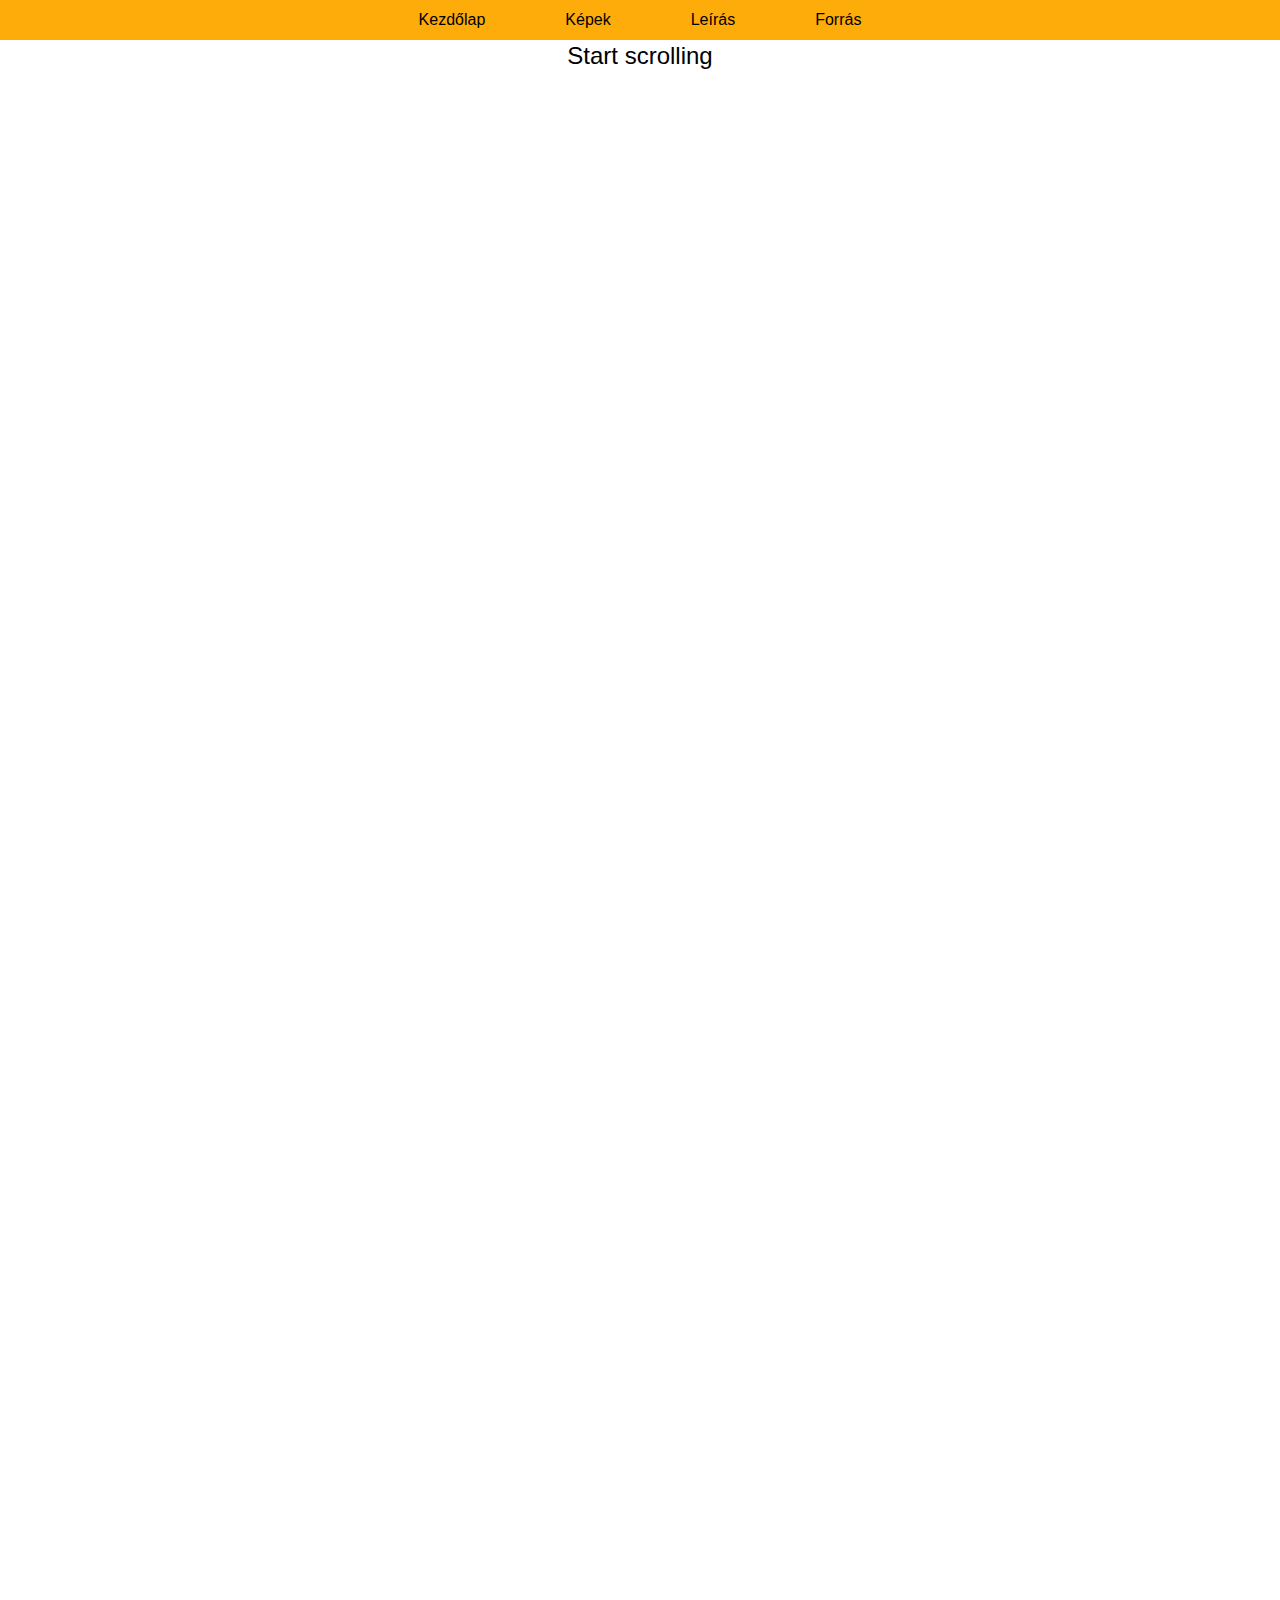
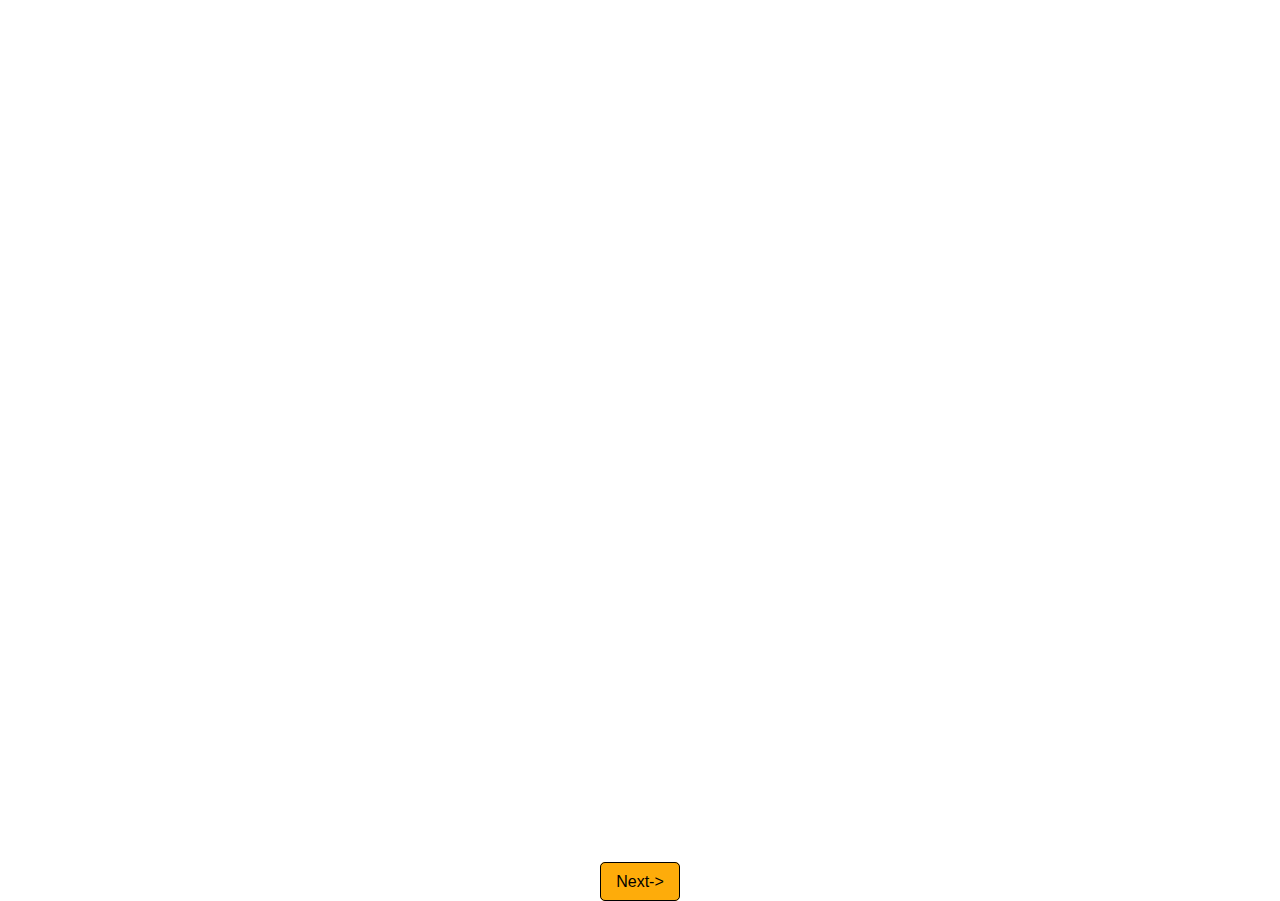
==== index.html @ 32764918 "adding "scroll" message" ====
<!DOCTYPE html>
<html lang="en">
  <head>
    <meta charset="UTF-8" />
    <meta name="viewport" content="width=device-width, initial-scale=1.0" />
    <title>Document</title>
    <link rel="stylesheet" href="css/style.css" />
  </head>
  <header>
    <div class="header-line">
      <div class="header-content">
        <a href="" class="current-site">Kezdőlap</a>
        <a href="kepek.html">Képek</a>
        <a href="leiras.html">Leírás</a>
        <a href="forras.html">Forrás</a>
      </div>
    </div>
  </header>
  <body>
    <div class="site-content">
      <div class="banner" id="banner">
        <div class="banner-img">
          <img src="assets/cs2.jpg" alt="" />
        </div>
      </div>

      <div class="content">
        <p class="scroll-text" id="scroll-text">Start scrolling</p>
        <div class="content-article" id="article1">
          <div class="content-text">
            <div class="content-text-title">
              <p>The game's release</p>
            </div>
            <p>
              Counter-Strike 2 is a 2023 free-to-play tactical first-person
              shooter game developed and published by Valve. It is the fifth
              entry in the Counter-Strike series, developed as an updated
              version of the previous entry, Counter-Strike: Global Offensive
              (2012). The game was announced on March 22, 2023, and was released
              on September 27, 2023, for Windows and Linux, replacing Global
              Offensive on Steam.
            </p>
          </div>

          <div class="content-article-img">
            <img src="assets/cs2banner.png" alt="" />
            <p>The logo of the new game</p>
          </div>
        </div>
        <div class="content-article" id="article2">
          <div class="content-text">
            <div class="content-text-title">
              <p>Gameplay</p>
            </div>
            <p>
              Counter-Strike 2 is a multiplayer tactical first-person shooter,
              in which two teams, the Counter-Terrorists and the Terrorists,
              compete to complete different objectives, depending on the game
              mode selected. Most game modes play out over several rounds;
              in-between rounds, players are able to purchase different weapons
              and equipment to use.
            </p>
          </div>

          <div class="content-article-img">
            <img src="assets/cs2gameplay.png" alt="" />
            <p>An image of the gameplay</p>
          </div>
        </div>
        <div class="content-article" id="article3">
          <div class="content-text">
            <div class="content-text-title">
              <p>Development</p>
            </div>
            <p>
              Valve developed Counter-Strike 2 with the Source 2 game engine as
              an update to Counter-Strike: Global Offensive (2012). Various
              aspects of Global Offensive were updated during development to use
              the features of Source 2. It is the first entry in the
              Counter-Strike series in over ten years.
            </p>
          </div>

          <div class="content-article-img">
            <img src="assets/cs2newvsold.png" alt="" />
            <p>The difference between the old and new graphics</p>
          </div>
        </div>
        <div class="content-article" id="article4">
          <div class="content-text">
            <div class="content-text-title">
              <p>Monetization</p>
            </div>
            <p>
              As with Global Offensive, Counter-Strike 2 employs a free-to-play
              model; players are able to access the majority of the game's
              contents without paying an up-front fee, with the exception of the
              Premier game mode, access to which requires the purchase of a
              "Prime" status upgrade. Players who choose to purchase the Prime
              upgrade also obtain access to a weekly "care package" drop, which
              they earn through gaining experience points and leveling up their
              profile within a Prime-exclusive leveling system.
            </p>
          </div>

          <div class="content-article-img">
            <img src="assets/cs2karambit.png" alt="" />
            <p>A picture about a high value cs2 skin valued 118,000$</p>
          </div>
        </div>
        <div class="content-article" id="article5">
          <div class="content-text">
            <div class="content-text-title">
              <p>Revenue</p>
            </div>
            <p>
              According to reports from Eurogamer and Dot Esports,
              Counter-Strike 2 generated an estimated US$1 billion in revenue
              through the sale of loot boxes by the end of 2023, with a total of
              over 400 million loot boxes being opened throughout the entirety
              of that year.
            </p>
          </div>

          <div class="content-article-img">
            <img src="assets/cs2case.png" alt="" />
            <p>The newest cs2 case released</p>
          </div>
        </div>
      </div>
      <div class="botton-nav">
        <div class="buttons">
          <nav>
            <a href="kepek.html">Next-></a>
          </nav>
        </div>
      </div>
    </div>
  </body>
  <script src="js/index.js"></script>
</html>
---- css/style.css ----
body,
header {
  margin: 0;
  font-family: "Gill Sans", "Gill Sans MT", Calibri, "Trebuchet MS", sans-serif;
  background-color: rgb(255, 255, 255);
}

.header-line {
  display: flex;
  flex-direction: row;
  width: 100%;
  height: 40px;
  background-color: rgb(254, 172, 10);
  justify-content: center;
  position: fixed;
}

.header-content {
  display: flex;
  gap: 50px;
  height: 40px;
  align-items: center;
}

.header-content a {
  text-decoration: none;
  color: black;
  padding: 10px 15px;
}

.header-content a:hover {
  background-color: aliceblue;
}

.banner-img {
  width: 100%;
}
.banner-img img {
  width: 100%;
}
.content-text {
  width: 60%;
  font-size: 1.6em;
  margin-left: 10px;
  word-spacing: 2px;
  margin-bottom: 100px;
  align-self: center;
  border: 1px solid black;
  border-radius: 8px;
  padding: 10px 10px;
}
.content-text-title {
  font-size: 1.65em;
}
/* .content {
  animation-name: yes;
  animation-duration: 1.3s;
} */
.content .scroll-text {
  text-align: center;
  font-size: 1.5em;
  cursor: default;
}
.content-article-img {
  width: 30%;
  display: inline-block;
}
.content-article-img p {
  text-align: center;
  font-family: "Lucida Sans", "Lucida Sans Regular", "Lucida Grande",
    "Lucida Sans Unicode", Geneva, Verdana, sans-serif;
}
.content-article-img img {
  width: 100%;
  border-radius: 10px;
  box-shadow: 10px 10px 10px rgb(150, 150, 150);
  align-items: center;
}
.content-article {
  margin-top: 20px;
  display: flex;
  flex-direction: row;
  flex-wrap: wrap;
  gap: 50px;
  opacity: 0;
}

.button-nav {
  display: flex;
  flex-direction: row;
}
.buttons {
  justify-self: center;
}
.buttons a {
  padding: 10px 15px;
  border: 1px solid black;
  border-radius: 5px;
  text-decoration: none;
  color: black;
  background-color: rgb(254, 172, 10);
}
.buttons a:hover {
  color: white;
  background-color: black;
}
.display-none {
  display: none;
}
.animate {
  animation-name: yes;
  animation-duration: 1.5s;
  animation-iteration-count: 1;
  opacity: 1;
}
.animate-reverse {
  animation-name: yes;
  animation-duration: 1s;
  animation-iteration-count: 1;
  animation-direction: reverse;
  opacity: 0;
}
@keyframes yes {
  0% {
    opacity: 0;
  }
  20% {
    opacity: 0.2;
  }
  50% {
    opacity: 0.5;
  }
  80% {
    opacity: 0.8;
  }
  100% {
    opacity: 1;
  }
}

@media only screen and (max-width: 1200px) {
  .content-article-img {
    display: none;
  }
  .content-text {
    width: 100%;
    margin-left: 5px;
    margin-right: 5px;
  }
  .header-content {
    gap: 25px;
  }
}
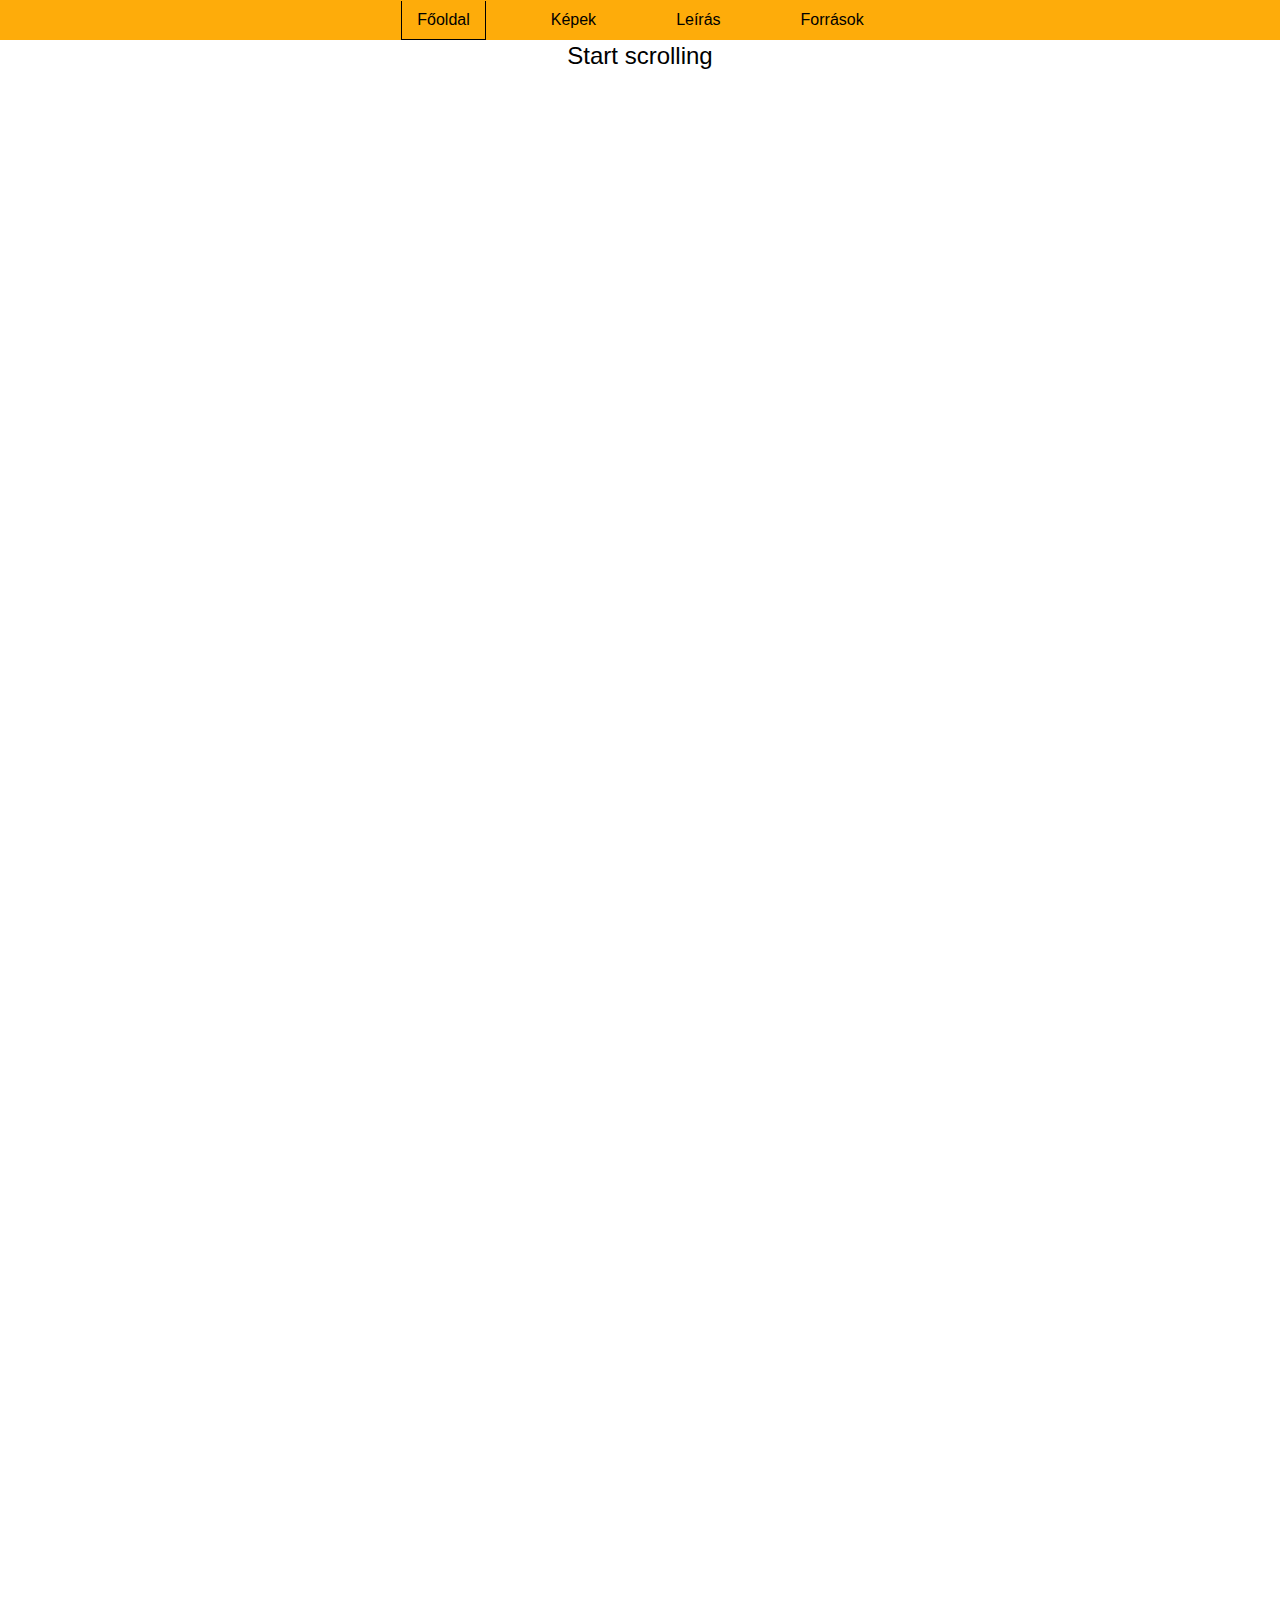
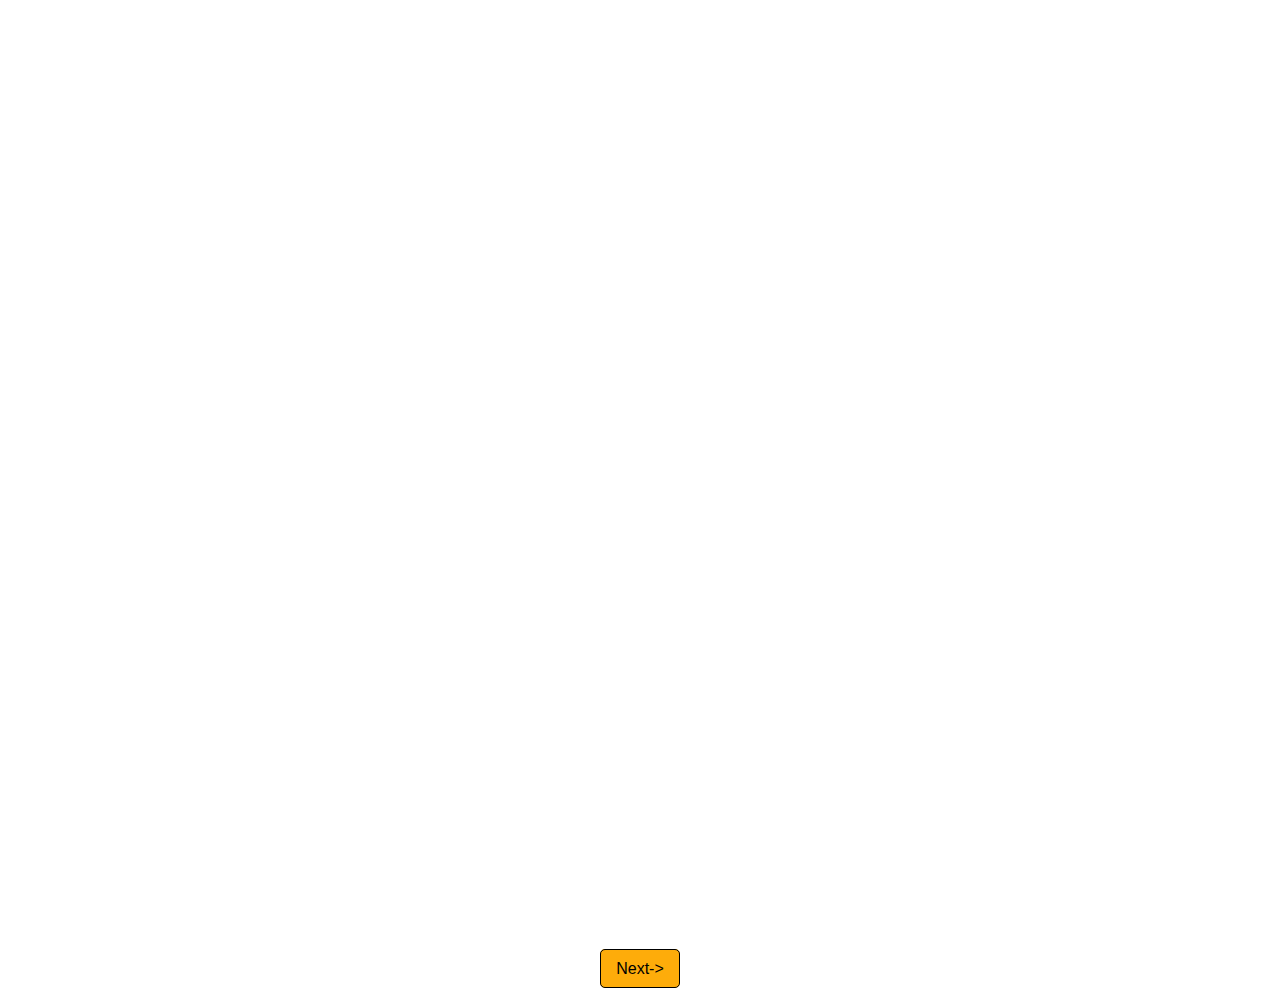
==== commit 63847d95: "Magyarosítás" ====
--- a/index.html
+++ b/index.html
@@ -2,17 +2,20 @@
 <html lang="en">
   <head>
     <meta charset="UTF-8" />
-    <meta name="viewport" content="width=device-width, initial-scale=1.0" />
+    <meta
+      name="viewport"
+      content="width=device-width, initial-scale=1.0, minimum-scale=1"
+    />
     <title>Document</title>
     <link rel="stylesheet" href="css/style.css" />
   </head>
   <header>
     <div class="header-line">
       <div class="header-content">
-        <a href="" class="current-site">Kezdőlap</a>
+        <a href="" class="current-site">Főoldal</a>
         <a href="kepek.html">Képek</a>
         <a href="leiras.html">Leírás</a>
-        <a href="forras.html">Forrás</a>
+        <a href="forras.html">Források</a>
       </div>
     </div>
   </header>
@@ -29,102 +32,86 @@
         <div class="content-article" id="article1">
           <div class="content-text">
             <div class="content-text-title">
-              <p>The game's release</p>
+              <p>A játék kiadása</p>
             </div>
             <p>
-              Counter-Strike 2 is a 2023 free-to-play tactical first-person
-              shooter game developed and published by Valve. It is the fifth
-              entry in the Counter-Strike series, developed as an updated
-              version of the previous entry, Counter-Strike: Global Offensive
-              (2012). The game was announced on March 22, 2023, and was released
-              on September 27, 2023, for Windows and Linux, replacing Global
-              Offensive on Steam.
+              A Counter-Strike 2 egy 2023-as ingyenesen játszható taktikai belső nézetű lövöldözős játék, amelyet a Valve fejlesztett és adott ki. Ez a Counter-Strike sorozat ötödik része, amelyet a korábbi rész, a Counter-Strike: Global Offensive (2012) frissített változataként fejlesztettek ki. A játékot 2023. március 22-én jelentették be, és 2023. szeptember 27-én adták ki Windows és Linux rendszerekre, és a Global Offensive-et váltotta fel a Steamen.
             </p>
           </div>
 
           <div class="content-article-img">
-            <img src="assets/cs2banner.png" alt="" />
-            <p>The logo of the new game</p>
+            <a href="kepek.html#kep1">
+              <img src="assets/cs2banner.png" alt="" />
+            </a>
+            <p>Az új játék logója</p>
           </div>
         </div>
         <div class="content-article" id="article2">
           <div class="content-text">
             <div class="content-text-title">
-              <p>Gameplay</p>
+              <p>Játékmenet</p>
             </div>
             <p>
-              Counter-Strike 2 is a multiplayer tactical first-person shooter,
-              in which two teams, the Counter-Terrorists and the Terrorists,
-              compete to complete different objectives, depending on the game
-              mode selected. Most game modes play out over several rounds;
-              in-between rounds, players are able to purchase different weapons
-              and equipment to use.
+              A Counter-Strike 2 egy többjátékos taktikai belső nézetű lövöldözős játék, amelyben két csapat, a Terroristák és az Ellen-Terroristák, versenyeznek különböző célok teljesítéséért a kiválasztott játékmód függvényében. A legtöbb játékmód több körből áll; a körök között a játékosok különböző fegyvereket és felszereléseket vásárolhatnak, amelyeket a következő körökben használhatnak.
             </p>
           </div>
 
           <div class="content-article-img">
-            <img src="assets/cs2gameplay.png" alt="" />
-            <p>An image of the gameplay</p>
+            <a href="kepek.html#kep2">
+              <img src="assets/cs2gameplay.png" alt="" />
+            </a>
+            <p>Egy kép a játékmenetről</p>
           </div>
         </div>
         <div class="content-article" id="article3">
           <div class="content-text">
             <div class="content-text-title">
-              <p>Development</p>
+              <p>Fejlesztés</p>
             </div>
             <p>
-              Valve developed Counter-Strike 2 with the Source 2 game engine as
-              an update to Counter-Strike: Global Offensive (2012). Various
-              aspects of Global Offensive were updated during development to use
-              the features of Source 2. It is the first entry in the
-              Counter-Strike series in over ten years.
+              A Valve a Counter-Strike 2-t a Source 2 játékmotorral fejlesztette ki, a Counter-Strike: Global Offensive (2012) frissítéseként. A fejlesztés során a Global Offensive különböző elemeit frissítették, hogy kihasználják a Source 2 funkcióit. Ez az első új rész a Counter-Strike sorozatban több mint tíz év után.
             </p>
           </div>
 
           <div class="content-article-img">
-            <img src="assets/cs2newvsold.png" alt="" />
-            <p>The difference between the old and new graphics</p>
+            <a href="kepek.html#kep3">
+              <img src="assets/cs2newvsold.png" alt="" />
+            </a>
+            <p>A régi és az új grafika különbsége</p>
           </div>
         </div>
         <div class="content-article" id="article4">
           <div class="content-text">
             <div class="content-text-title">
-              <p>Monetization</p>
+              <p>Pénszerzés</p>
             </div>
             <p>
-              As with Global Offensive, Counter-Strike 2 employs a free-to-play
-              model; players are able to access the majority of the game's
-              contents without paying an up-front fee, with the exception of the
-              Premier game mode, access to which requires the purchase of a
-              "Prime" status upgrade. Players who choose to purchase the Prime
-              upgrade also obtain access to a weekly "care package" drop, which
-              they earn through gaining experience points and leveling up their
-              profile within a Prime-exclusive leveling system.
+             A Global Offensive-hez hasonlóan a Counter-Strike 2 is ingyenesen játszható modellt alkalmaz; a játékosok a játék tartalmának nagy részéhez hozzáférhetnek előzetes díj fizetése nélkül, kivéve a Premier játékmódot, amelyhez „Prime” státusz frissítés megvásárlása szükséges. Azok a játékosok, akik megvásárolják a Prime frissítést, hozzáférést kapnak egy heti „ellátmánycsomag” jutalomhoz is, amit tapasztalati pontok gyűjtésével és a Prime-exkluzív szintlépési rendszerben profiljuk fejlesztésével szerezhetnek meg.
             </p>
           </div>
 
           <div class="content-article-img">
-            <img src="assets/cs2karambit.png" alt="" />
-            <p>A picture about a high value cs2 skin valued 118,000$</p>
+            <a href="kepek.html#kep4">
+              <img src="assets/cs2karambit.png" alt="" />
+            </a>
+            <p>Egy 45,5M-t érő cs2 skin</p>
           </div>
         </div>
         <div class="content-article" id="article5">
           <div class="content-text">
             <div class="content-text-title">
-              <p>Revenue</p>
+              <p>Bevétel</p>
             </div>
             <p>
-              According to reports from Eurogamer and Dot Esports,
-              Counter-Strike 2 generated an estimated US$1 billion in revenue
-              through the sale of loot boxes by the end of 2023, with a total of
-              over 400 million loot boxes being opened throughout the entirety
-              of that year.
+              Az Eurogamer és a Dot Esports jelentései szerint a Counter-Strike 2 2023 végére becslések szerint 1 milliárd amerikai dollár bevételt termelt zsákmányládák értékesítéséből, és az év során összesen több mint 400 millió zsákmányládát nyitottak ki a játékosok.
             </p>
           </div>
 
           <div class="content-article-img">
-            <img src="assets/cs2case.png" alt="" />
-            <p>The newest cs2 case released</p>
+            <a href="kepek.html#kep5">
+              <img src="assets/cs2case.png" alt="" />
+            </a>
+            <p>A legújabb cs2 láda</p>
           </div>
         </div>
       </div>
--- a/css/style.css
+++ b/css/style.css
@@ -31,7 +31,10 @@
 .header-content a:hover {
   background-color: aliceblue;
 }
-
+.current-site {
+  border: 1px solid black;
+  border-top: 0;
+}
 .banner-img {
   width: 100%;
 }
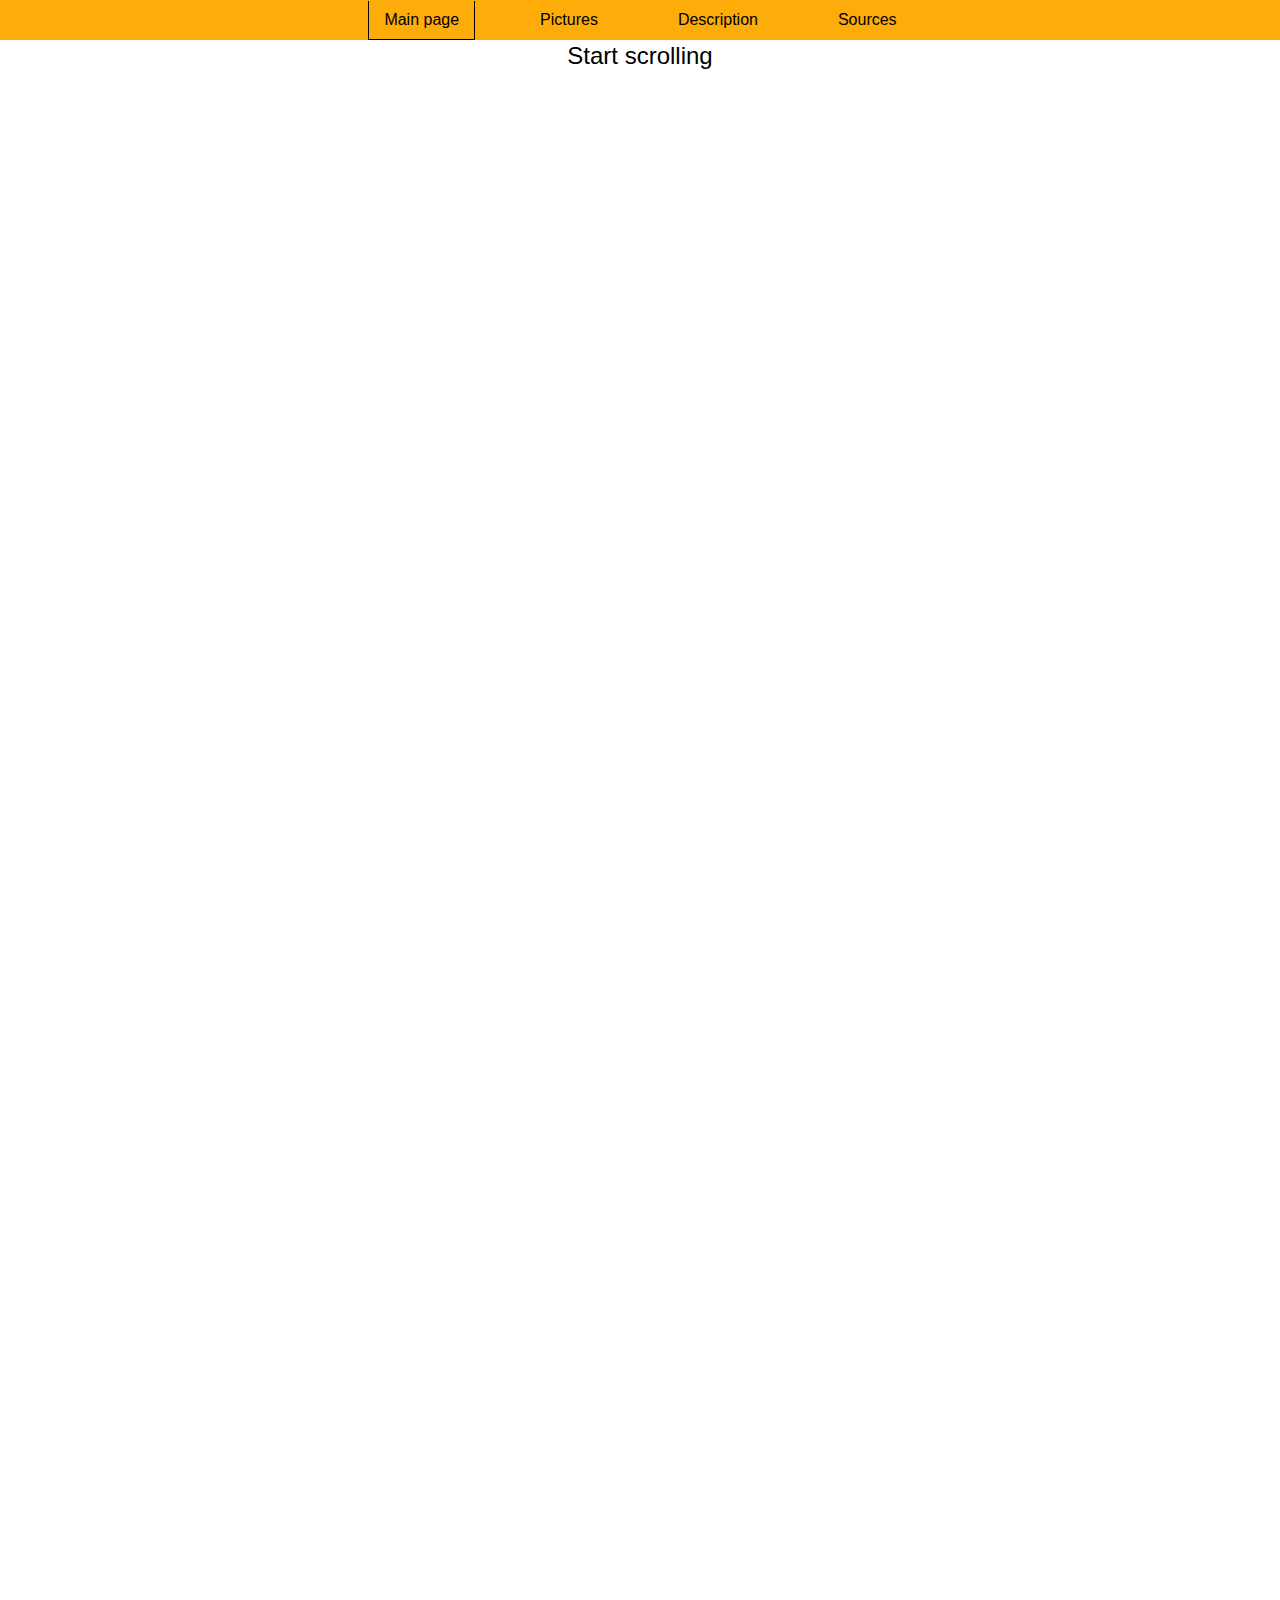
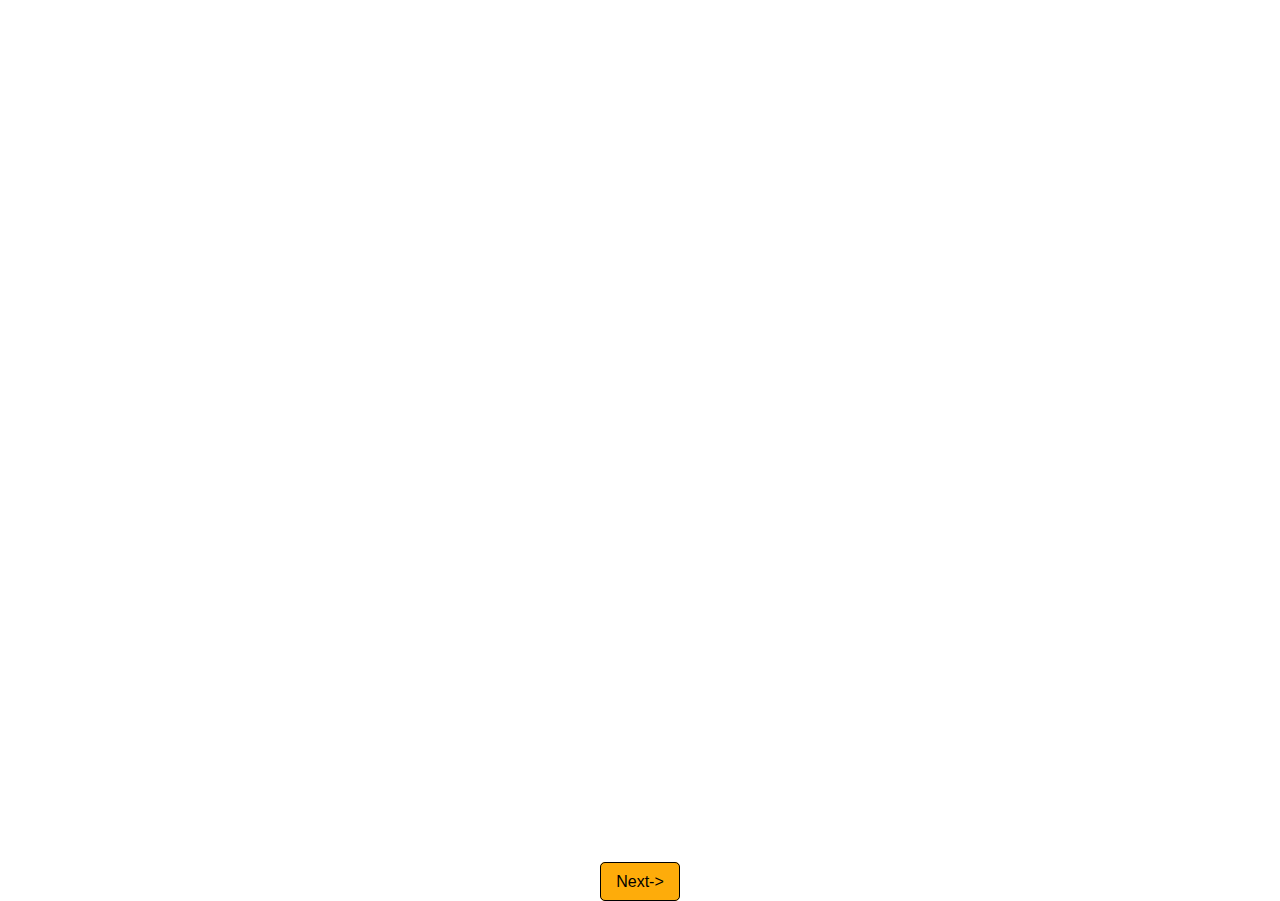
==== commit bbfe6788: "Making the title match the content, added icon" ====
--- a/index.html
+++ b/index.html
@@ -6,16 +6,17 @@
       name="viewport"
       content="width=device-width, initial-scale=1.0, minimum-scale=1"
     />
-    <title>Document</title>
+    <title>Main page</title>
     <link rel="stylesheet" href="css/style.css" />
+    <link rel="icon" href="assets/cs2banner.png" />
   </head>
   <header>
     <div class="header-line">
       <div class="header-content">
-        <a href="" class="current-site">Főoldal</a>
-        <a href="kepek.html">Képek</a>
-        <a href="leiras.html">Leírás</a>
-        <a href="forras.html">Források</a>
+        <a href="" class="current-site">Main page</a>
+        <a href="kepek.html">Pictures</a>
+        <a href="leiras.html">Description</a>
+        <a href="forras.html">Sources</a>
       </div>
     </div>
   </header>
@@ -32,10 +33,16 @@
         <div class="content-article" id="article1">
           <div class="content-text">
             <div class="content-text-title">
-              <p>A játék kiadása</p>
+              <p>The game's release</p>
             </div>
             <p>
-              A Counter-Strike 2 egy 2023-as ingyenesen játszható taktikai belső nézetű lövöldözős játék, amelyet a Valve fejlesztett és adott ki. Ez a Counter-Strike sorozat ötödik része, amelyet a korábbi rész, a Counter-Strike: Global Offensive (2012) frissített változataként fejlesztettek ki. A játékot 2023. március 22-én jelentették be, és 2023. szeptember 27-én adták ki Windows és Linux rendszerekre, és a Global Offensive-et váltotta fel a Steamen.
+              Counter-Strike 2 is a 2023 free-to-play tactical first-person
+              shooter game developed and published by Valve. It is the fifth
+              entry in the Counter-Strike series, developed as an updated
+              version of the previous entry, Counter-Strike: Global Offensive
+              (2012). The game was announced on March 22, 2023, and was released
+              on September 27, 2023, for Windows and Linux, replacing Global
+              Offensive on Steam.
             </p>
           </div>
 
@@ -43,16 +50,21 @@
             <a href="kepek.html#kep1">
               <img src="assets/cs2banner.png" alt="" />
             </a>
-            <p>Az új játék logója</p>
+            <p>The logo of the new game</p>
           </div>
         </div>
         <div class="content-article" id="article2">
           <div class="content-text">
             <div class="content-text-title">
-              <p>Játékmenet</p>
+              <p>Gameplay</p>
             </div>
             <p>
-              A Counter-Strike 2 egy többjátékos taktikai belső nézetű lövöldözős játék, amelyben két csapat, a Terroristák és az Ellen-Terroristák, versenyeznek különböző célok teljesítéséért a kiválasztott játékmód függvényében. A legtöbb játékmód több körből áll; a körök között a játékosok különböző fegyvereket és felszereléseket vásárolhatnak, amelyeket a következő körökben használhatnak.
+              Counter-Strike 2 is a multiplayer tactical first-person shooter,
+              in which two teams, the Counter-Terrorists and the Terrorists,
+              compete to complete different objectives, depending on the game
+              mode selected. Most game modes play out over several rounds;
+              in-between rounds, players are able to purchase different weapons
+              and equipment to use.
             </p>
           </div>
 
@@ -60,16 +72,20 @@
             <a href="kepek.html#kep2">
               <img src="assets/cs2gameplay.png" alt="" />
             </a>
-            <p>Egy kép a játékmenetről</p>
+            <p>An image of the gameplay</p>
           </div>
         </div>
         <div class="content-article" id="article3">
           <div class="content-text">
             <div class="content-text-title">
-              <p>Fejlesztés</p>
+              <p>Development</p>
             </div>
             <p>
-              A Valve a Counter-Strike 2-t a Source 2 játékmotorral fejlesztette ki, a Counter-Strike: Global Offensive (2012) frissítéseként. A fejlesztés során a Global Offensive különböző elemeit frissítették, hogy kihasználják a Source 2 funkcióit. Ez az első új rész a Counter-Strike sorozatban több mint tíz év után.
+              Valve developed Counter-Strike 2 with the Source 2 game engine as
+              an update to Counter-Strike: Global Offensive (2012). Various
+              aspects of Global Offensive were updated during development to use
+              the features of Source 2. It is the first entry in the
+              Counter-Strike series in over ten years.
             </p>
           </div>
 
@@ -77,16 +93,23 @@
             <a href="kepek.html#kep3">
               <img src="assets/cs2newvsold.png" alt="" />
             </a>
-            <p>A régi és az új grafika különbsége</p>
+            <p>The difference between the old and new graphics</p>
           </div>
         </div>
         <div class="content-article" id="article4">
           <div class="content-text">
             <div class="content-text-title">
-              <p>Pénszerzés</p>
+              <p>Monetization</p>
             </div>
             <p>
-             A Global Offensive-hez hasonlóan a Counter-Strike 2 is ingyenesen játszható modellt alkalmaz; a játékosok a játék tartalmának nagy részéhez hozzáférhetnek előzetes díj fizetése nélkül, kivéve a Premier játékmódot, amelyhez „Prime” státusz frissítés megvásárlása szükséges. Azok a játékosok, akik megvásárolják a Prime frissítést, hozzáférést kapnak egy heti „ellátmánycsomag” jutalomhoz is, amit tapasztalati pontok gyűjtésével és a Prime-exkluzív szintlépési rendszerben profiljuk fejlesztésével szerezhetnek meg.
+              As with Global Offensive, Counter-Strike 2 employs a free-to-play
+              model; players are able to access the majority of the game's
+              contents without paying an up-front fee, with the exception of the
+              Premier game mode, access to which requires the purchase of a
+              "Prime" status upgrade. Players who choose to purchase the Prime
+              upgrade also obtain access to a weekly "care package" drop, which
+              they earn through gaining experience points and leveling up their
+              profile within a Prime-exclusive leveling system.
             </p>
           </div>
 
@@ -94,16 +117,20 @@
             <a href="kepek.html#kep4">
               <img src="assets/cs2karambit.png" alt="" />
             </a>
-            <p>Egy 45,5M-t érő cs2 skin</p>
+            <p>A picture about a high value cs2 skin valued 118,000$</p>
           </div>
         </div>
         <div class="content-article" id="article5">
           <div class="content-text">
             <div class="content-text-title">
-              <p>Bevétel</p>
+              <p>Revenue</p>
             </div>
             <p>
-              Az Eurogamer és a Dot Esports jelentései szerint a Counter-Strike 2 2023 végére becslések szerint 1 milliárd amerikai dollár bevételt termelt zsákmányládák értékesítéséből, és az év során összesen több mint 400 millió zsákmányládát nyitottak ki a játékosok.
+              According to reports from Eurogamer and Dot Esports,
+              Counter-Strike 2 generated an estimated US$1 billion in revenue
+              through the sale of loot boxes by the end of 2023, with a total of
+              over 400 million loot boxes being opened throughout the entirety
+              of that year.
             </p>
           </div>
 
@@ -111,7 +138,7 @@
             <a href="kepek.html#kep5">
               <img src="assets/cs2case.png" alt="" />
             </a>
-            <p>A legújabb cs2 láda</p>
+            <p>The newest cs2 case released</p>
           </div>
         </div>
       </div>
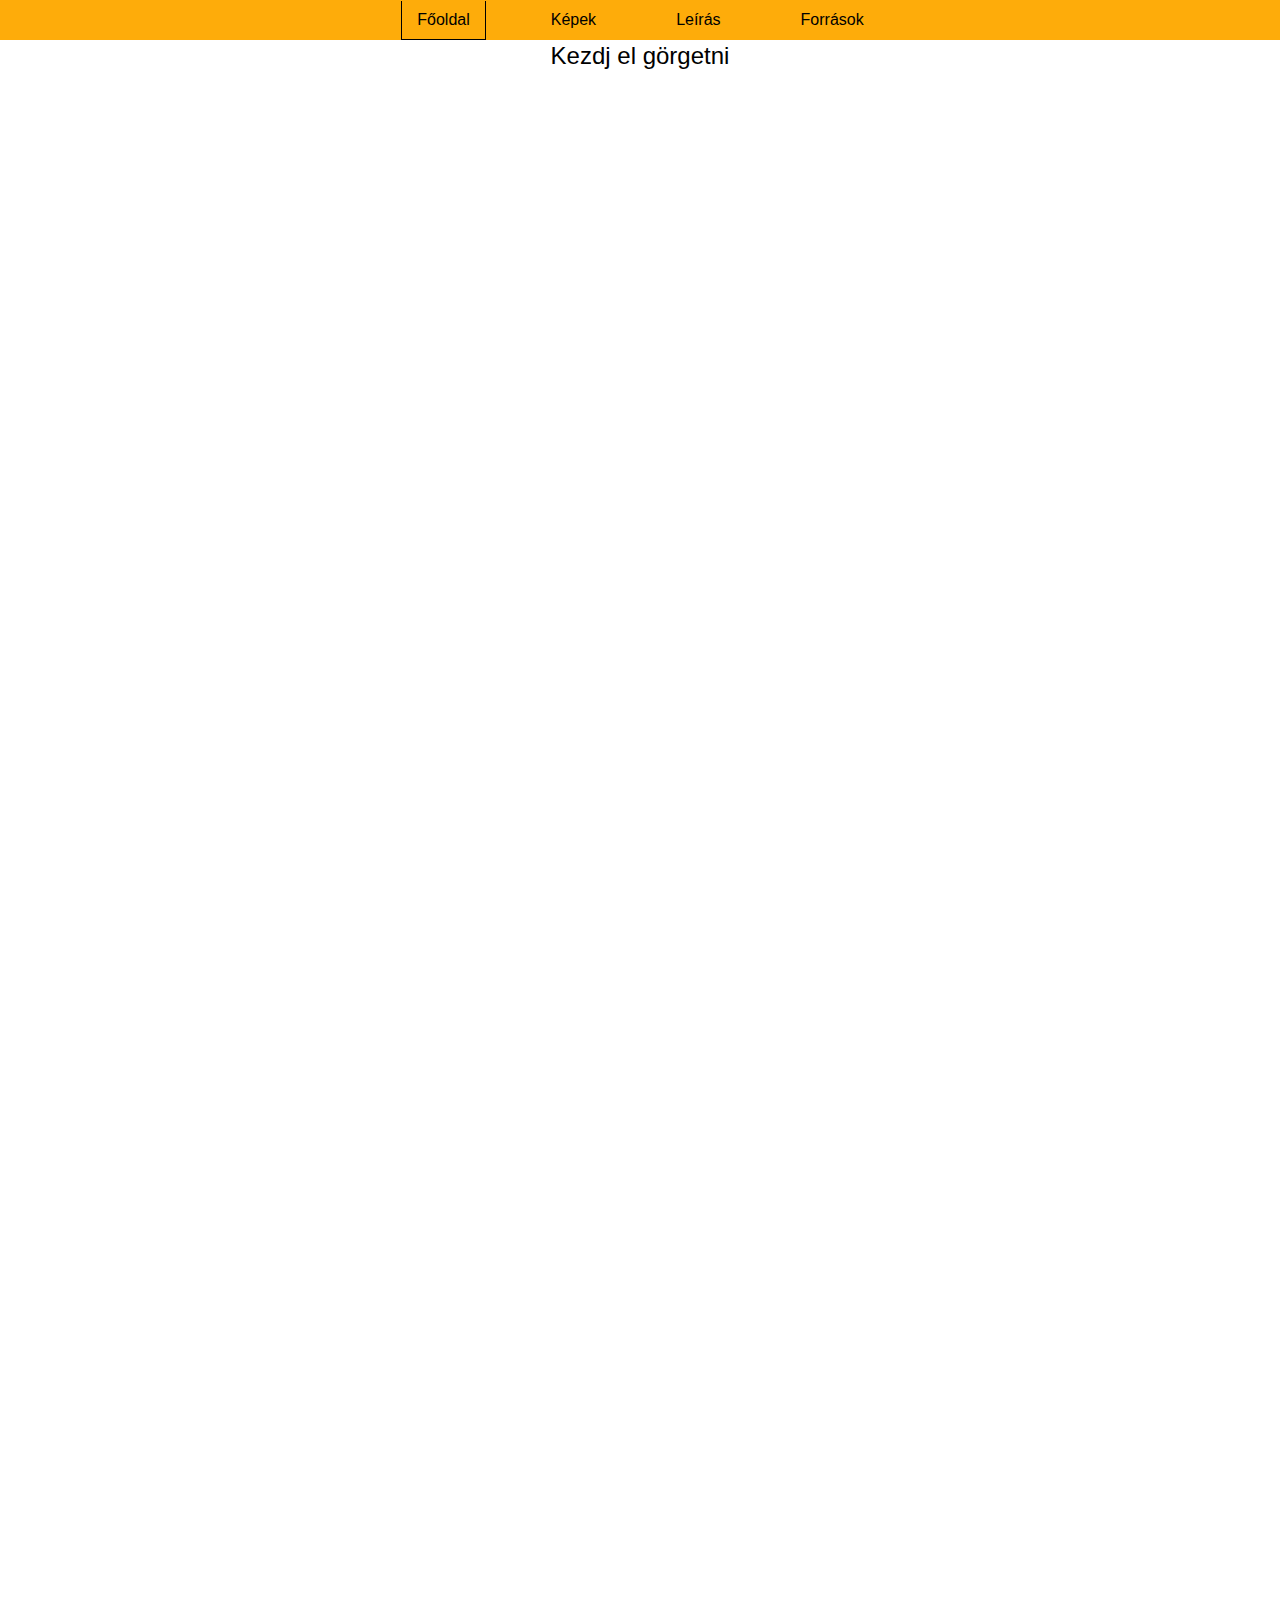
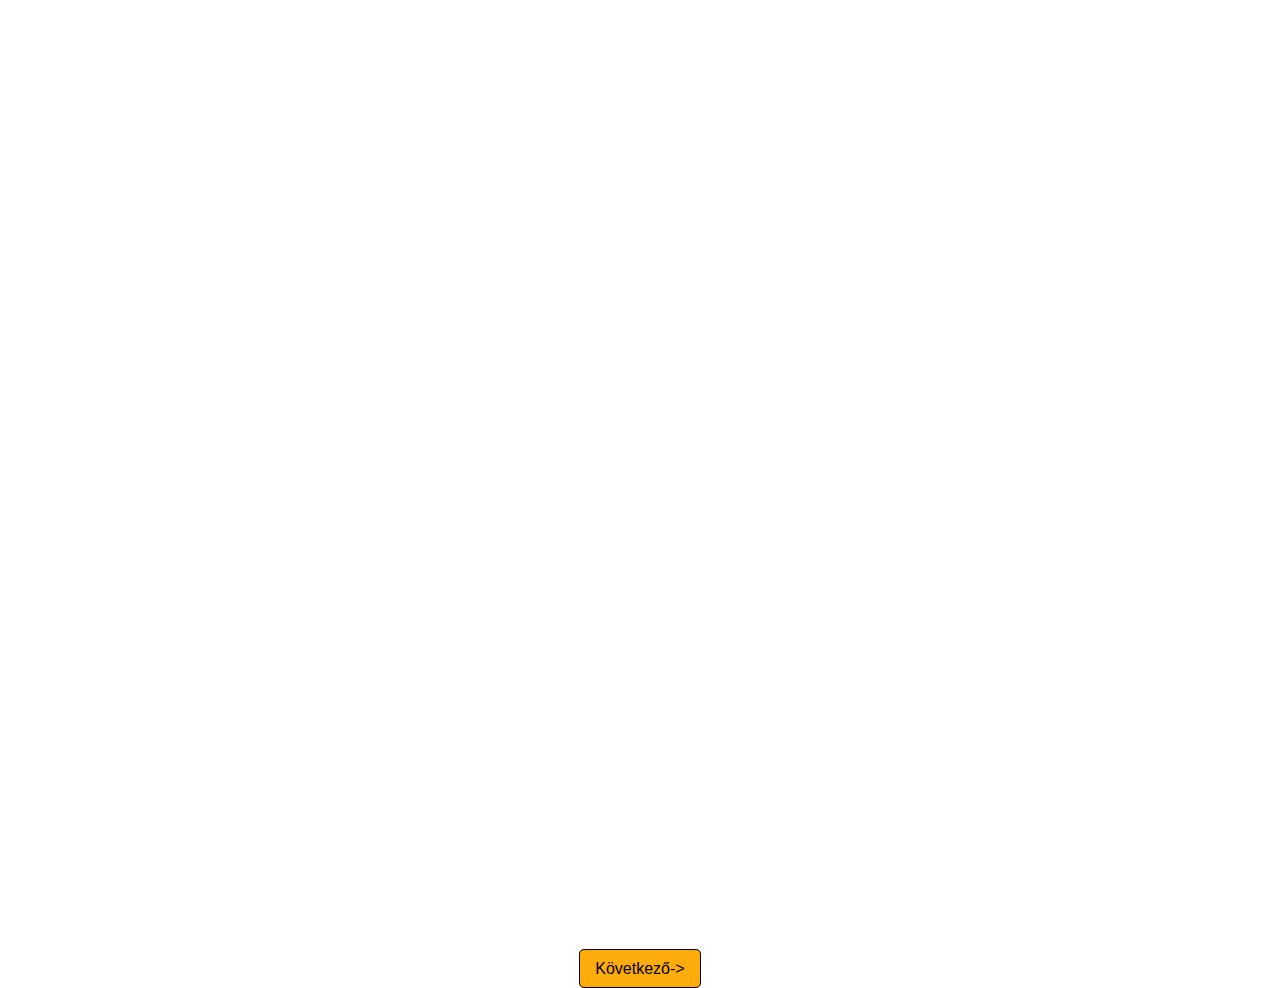
==== commit c46870b5: "Ikonok hozzáadása" ====
--- a/index.html
+++ b/index.html
@@ -6,17 +6,17 @@
       name="viewport"
       content="width=device-width, initial-scale=1.0, minimum-scale=1"
     />
-    <title>Main page</title>
+    <title>Főoldal</title>
     <link rel="stylesheet" href="css/style.css" />
     <link rel="icon" href="assets/cs2banner.png" />
   </head>
   <header>
     <div class="header-line">
       <div class="header-content">
-        <a href="" class="current-site">Main page</a>
-        <a href="kepek.html">Pictures</a>
-        <a href="leiras.html">Description</a>
-        <a href="forras.html">Sources</a>
+        <a href="" class="current-site">Főoldal</a>
+        <a href="kepek.html">Képek</a>
+        <a href="leiras.html">Leírás</a>
+        <a href="forras.html">Források</a>
       </div>
     </div>
   </header>
@@ -29,20 +29,20 @@
       </div>
 
       <div class="content">
-        <p class="scroll-text" id="scroll-text">Start scrolling</p>
+        <p class="scroll-text" id="scroll-text">Kezdj el görgetni</p>
         <div class="content-article" id="article1">
           <div class="content-text">
             <div class="content-text-title">
-              <p>The game's release</p>
+              <p>A játék kiadása</p>
             </div>
             <p>
-              Counter-Strike 2 is a 2023 free-to-play tactical first-person
-              shooter game developed and published by Valve. It is the fifth
-              entry in the Counter-Strike series, developed as an updated
-              version of the previous entry, Counter-Strike: Global Offensive
-              (2012). The game was announced on March 22, 2023, and was released
-              on September 27, 2023, for Windows and Linux, replacing Global
-              Offensive on Steam.
+              A Counter-Strike 2 egy 2023-as ingyenesen játszható taktikai belső
+              nézetű lövöldözős játék, amelyet a Valve fejlesztett és adott ki.
+              Ez a Counter-Strike sorozat ötödik része, amelyet a korábbi rész,
+              a Counter-Strike: Global Offensive (2012) frissített változataként
+              fejlesztettek ki. A játékot 2023. március 22-én jelentették be, és
+              2023. szeptember 27-én adták ki Windows és Linux rendszerekre, és
+              a Global Offensive-et váltotta fel a Steamen.
             </p>
           </div>
 
@@ -50,21 +50,22 @@
             <a href="kepek.html#kep1">
               <img src="assets/cs2banner.png" alt="" />
             </a>
-            <p>The logo of the new game</p>
+            <p>Az új játék logója</p>
           </div>
         </div>
         <div class="content-article" id="article2">
           <div class="content-text">
             <div class="content-text-title">
-              <p>Gameplay</p>
+              <p>Játékmenet</p>
             </div>
             <p>
-              Counter-Strike 2 is a multiplayer tactical first-person shooter,
-              in which two teams, the Counter-Terrorists and the Terrorists,
-              compete to complete different objectives, depending on the game
-              mode selected. Most game modes play out over several rounds;
-              in-between rounds, players are able to purchase different weapons
-              and equipment to use.
+              A Counter-Strike 2 egy többjátékos taktikai belső nézetű
+              lövöldözős játék, amelyben két csapat, a Terroristák és az
+              Ellen-Terroristák, versenyeznek különböző célok teljesítéséért a
+              kiválasztott játékmód függvényében. A legtöbb játékmód több körből
+              áll; a körök között a játékosok különböző fegyvereket és
+              felszereléseket vásárolhatnak, amelyeket a következő körökben
+              használhatnak.
             </p>
           </div>
 
@@ -72,20 +73,20 @@
             <a href="kepek.html#kep2">
               <img src="assets/cs2gameplay.png" alt="" />
             </a>
-            <p>An image of the gameplay</p>
+            <p>Egy kép a játékmenetről</p>
           </div>
         </div>
         <div class="content-article" id="article3">
           <div class="content-text">
             <div class="content-text-title">
-              <p>Development</p>
+              <p>Fejlesztés</p>
             </div>
             <p>
-              Valve developed Counter-Strike 2 with the Source 2 game engine as
-              an update to Counter-Strike: Global Offensive (2012). Various
-              aspects of Global Offensive were updated during development to use
-              the features of Source 2. It is the first entry in the
-              Counter-Strike series in over ten years.
+              A Valve a Counter-Strike 2-t a Source 2 játékmotorral fejlesztette
+              ki, a Counter-Strike: Global Offensive (2012) frissítéseként. A
+              fejlesztés során a Global Offensive különböző elemeit
+              frissítették, hogy kihasználják a Source 2 funkcióit. Ez az első
+              új rész a Counter-Strike sorozatban több mint tíz év után.
             </p>
           </div>
 
@@ -93,23 +94,24 @@
             <a href="kepek.html#kep3">
               <img src="assets/cs2newvsold.png" alt="" />
             </a>
-            <p>The difference between the old and new graphics</p>
+            <p>A régi és az új grafika különbsége</p>
           </div>
         </div>
         <div class="content-article" id="article4">
           <div class="content-text">
             <div class="content-text-title">
-              <p>Monetization</p>
+              <p>Pénszerzés</p>
             </div>
             <p>
-              As with Global Offensive, Counter-Strike 2 employs a free-to-play
-              model; players are able to access the majority of the game's
-              contents without paying an up-front fee, with the exception of the
-              Premier game mode, access to which requires the purchase of a
-              "Prime" status upgrade. Players who choose to purchase the Prime
-              upgrade also obtain access to a weekly "care package" drop, which
-              they earn through gaining experience points and leveling up their
-              profile within a Prime-exclusive leveling system.
+              A Global Offensive-hez hasonlóan a Counter-Strike 2 is ingyenesen
+              játszható modellt alkalmaz; a játékosok a játék tartalmának nagy
+              részéhez hozzáférhetnek előzetes díj fizetése nélkül, kivéve a
+              Premier játékmódot, amelyhez „Prime” státusz frissítés
+              megvásárlása szükséges. Azok a játékosok, akik megvásárolják a
+              Prime frissítést, hozzáférést kapnak egy heti „ellátmánycsomag”
+              jutalomhoz is, amit tapasztalati pontok gyűjtésével és a
+              Prime-exkluzív szintlépési rendszerben profiljuk fejlesztésével
+              szerezhetnek meg.
             </p>
           </div>
 
@@ -117,20 +119,20 @@
             <a href="kepek.html#kep4">
               <img src="assets/cs2karambit.png" alt="" />
             </a>
-            <p>A picture about a high value cs2 skin valued 118,000$</p>
+            <p>Egy 45,5M-t érő cs2 skin</p>
           </div>
         </div>
         <div class="content-article" id="article5">
           <div class="content-text">
             <div class="content-text-title">
-              <p>Revenue</p>
+              <p>Bevétel</p>
             </div>
             <p>
-              According to reports from Eurogamer and Dot Esports,
-              Counter-Strike 2 generated an estimated US$1 billion in revenue
-              through the sale of loot boxes by the end of 2023, with a total of
-              over 400 million loot boxes being opened throughout the entirety
-              of that year.
+              Az Eurogamer és a Dot Esports jelentései szerint a Counter-Strike
+              2 2023 végére becslések szerint 1 milliárd amerikai dollár
+              bevételt termelt zsákmányládák értékesítéséből, és az év során
+              összesen több mint 400 millió zsákmányládát nyitottak ki a
+              játékosok.
             </p>
           </div>
 
@@ -138,14 +140,14 @@
             <a href="kepek.html#kep5">
               <img src="assets/cs2case.png" alt="" />
             </a>
-            <p>The newest cs2 case released</p>
+            <p>A legújabb cs2 láda</p>
           </div>
         </div>
       </div>
       <div class="botton-nav">
         <div class="buttons">
           <nav>
-            <a href="kepek.html">Next-></a>
+            <a href="kepek.html">Következő-></a>
           </nav>
         </div>
       </div>
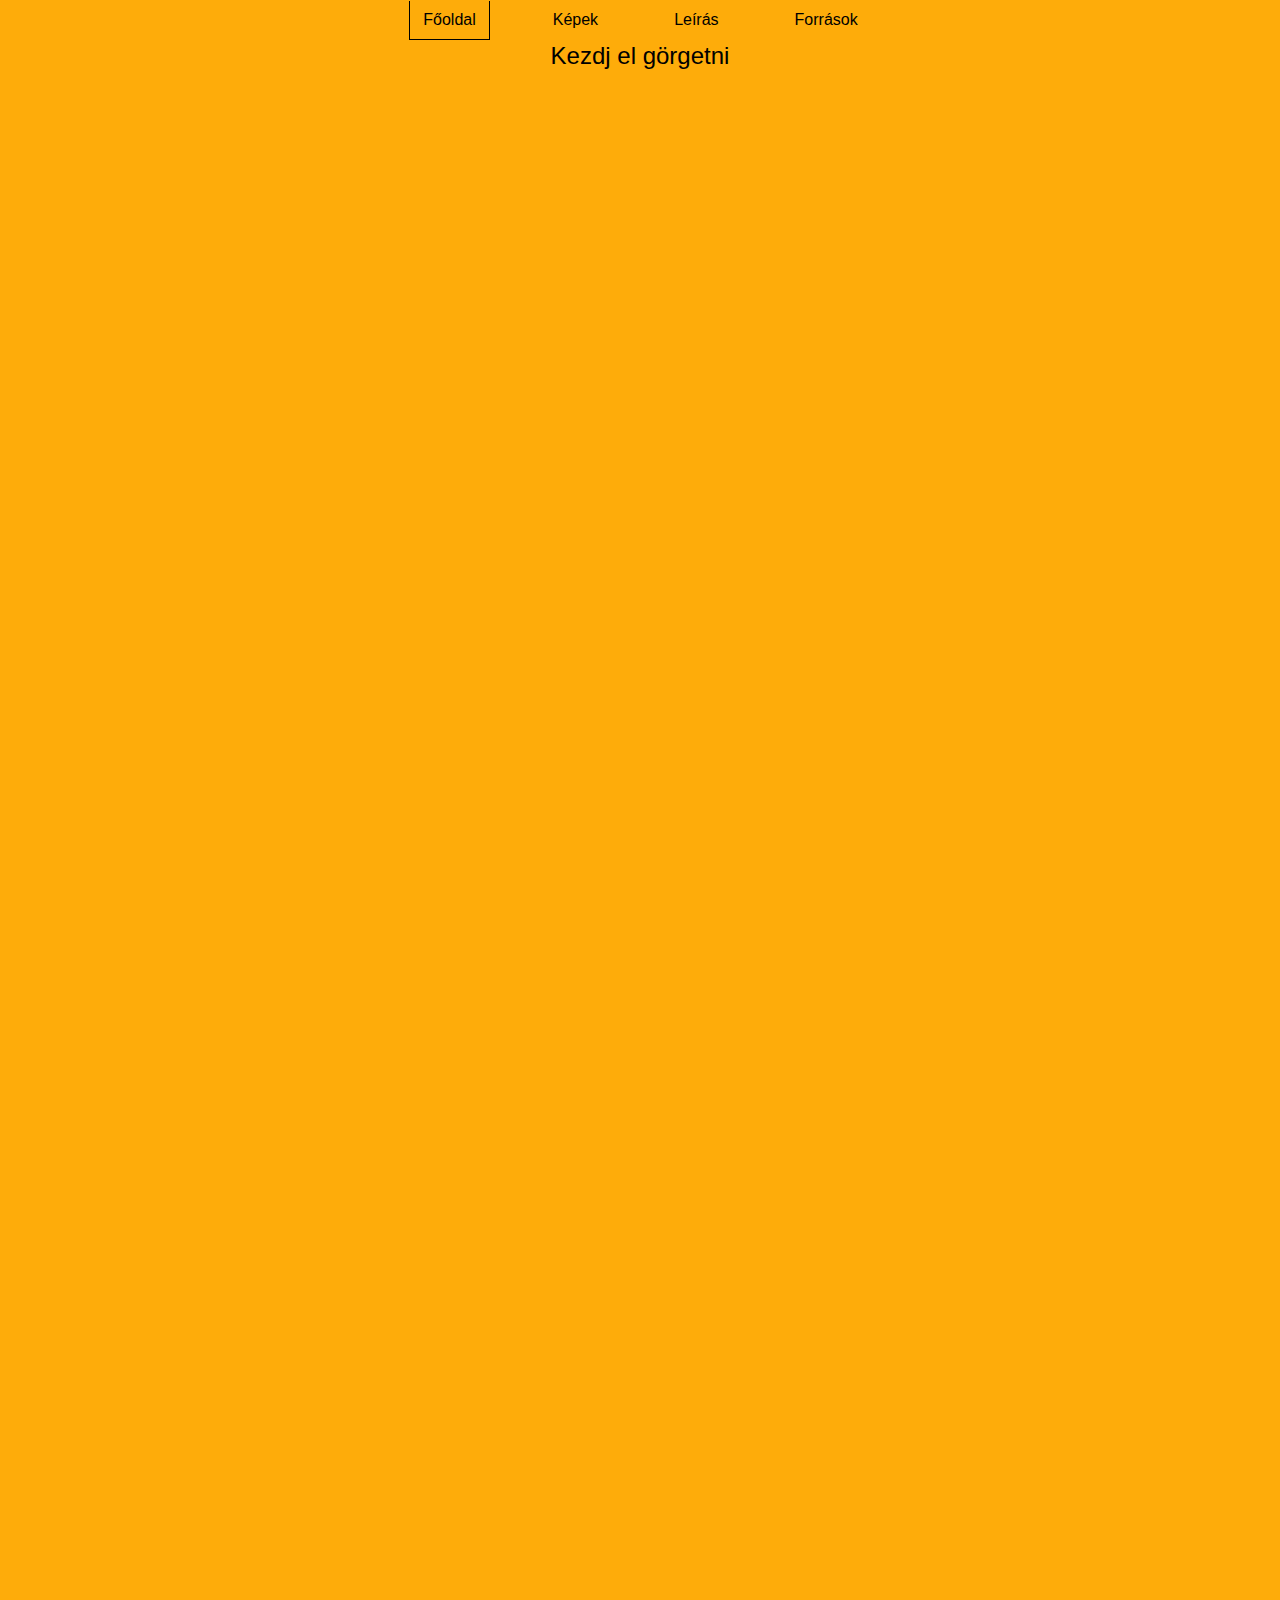
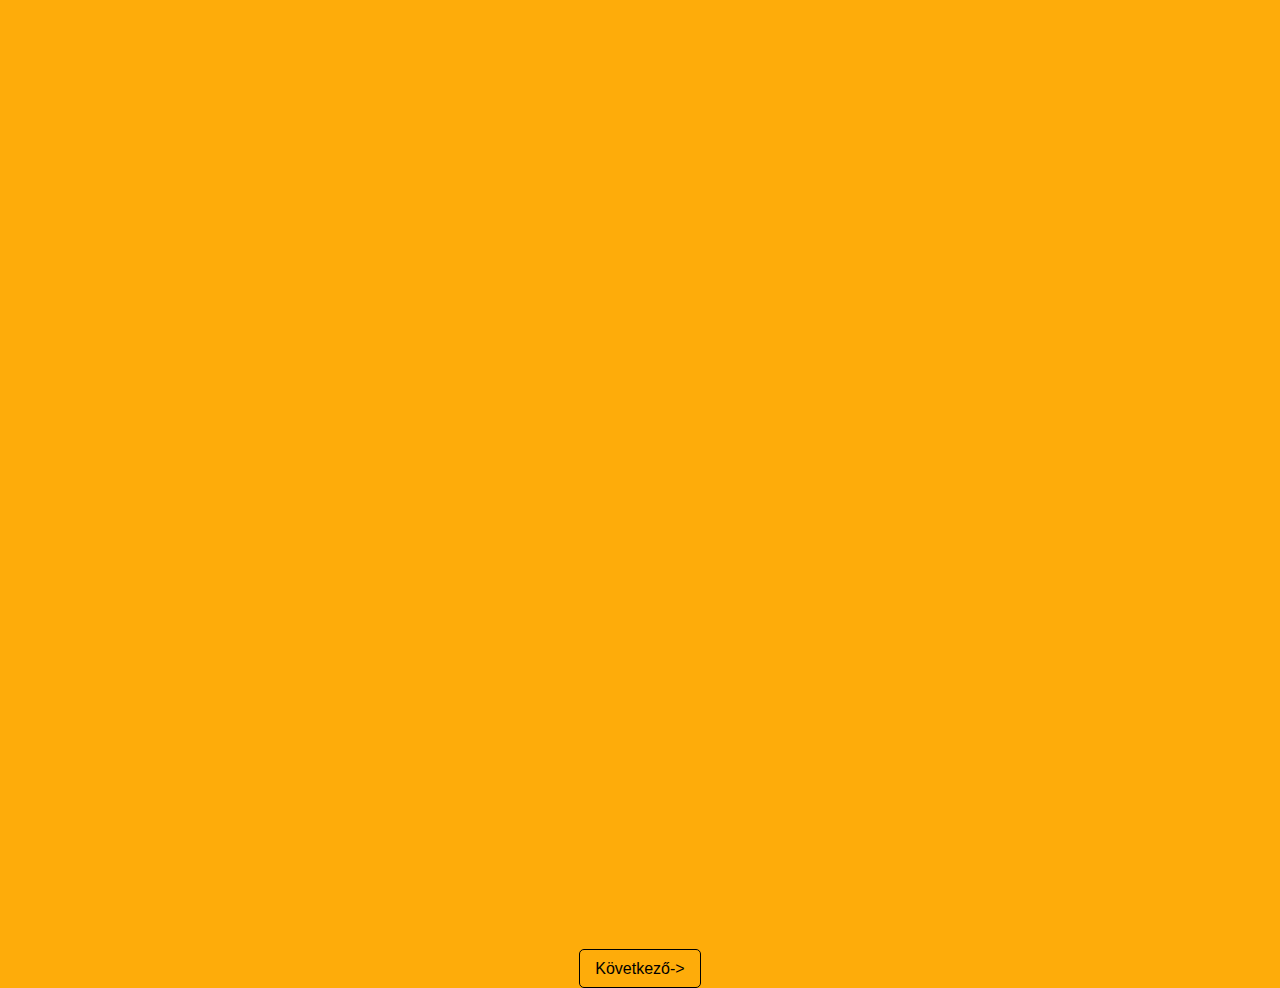
==== commit 63f9b2b6: "Merge branch 'magyar' into main" ====
--- a/index.html
+++ b/index.html
@@ -6,7 +6,9 @@
       name="viewport"
       content="width=device-width, initial-scale=1.0, minimum-scale=1"
     />
+
     <title>Főoldal</title>
+
     <link rel="stylesheet" href="css/style.css" />
     <link rel="icon" href="assets/cs2banner.png" />
   </head>
--- a/css/style.css
+++ b/css/style.css
@@ -2,7 +2,7 @@
 header {
   margin: 0;
   font-family: "Gill Sans", "Gill Sans MT", Calibri, "Trebuchet MS", sans-serif;
-  background-color: rgb(255, 255, 255);
+  background-color: rgb(254, 172, 10);
 }
 
 .header-line {
@@ -13,6 +13,7 @@
   background-color: rgb(254, 172, 10);
   justify-content: center;
   position: fixed;
+  z-index: 100;
 }
 
 .header-content {
@@ -25,7 +26,7 @@
 .header-content a {
   text-decoration: none;
   color: black;
-  padding: 10px 15px;
+  padding: 10px 13px;
 }
 
 .header-content a:hover {
@@ -51,9 +52,13 @@
   border: 1px solid black;
   border-radius: 8px;
   padding: 10px 10px;
+  background-color: black;
+  color: white;
 }
 .content-text-title {
   font-size: 1.65em;
+  text-decoration: underline;
+  text-decoration-color: rgb(254, 172, 10);
 }
 /* .content {
   animation-name: yes;
@@ -76,8 +81,13 @@
 .content-article-img img {
   width: 100%;
   border-radius: 10px;
-  box-shadow: 10px 10px 10px rgb(150, 150, 150);
+  box-shadow: 10px 10px 10px rgb(187, 125, 0);
   align-items: center;
+  transition: all ease-in-out 0.5s;
+}
+.content-article-img img:hover {
+  transform: scale(1.03);
+  cursor: pointer;
 }
 .content-article {
   margin-top: 20px;
@@ -127,15 +137,6 @@
   0% {
     opacity: 0;
   }
-  20% {
-    opacity: 0.2;
-  }
-  50% {
-    opacity: 0.5;
-  }
-  80% {
-    opacity: 0.8;
-  }
   100% {
     opacity: 1;
   }
@@ -154,3 +155,28 @@
     gap: 25px;
   }
 }
+
+@media only screen and (max-width: 600px) {
+  .banner {
+    opacity: 0;
+    width: 0;
+  }
+  .header-content {
+    gap: 10px;
+  }
+}
+
+@media only screen and (max-width: 380px) {
+  .header-content {
+    gap: 5px;
+  }
+}
+@media only screen and (max-width: 365px) {
+  .header-content {
+    gap: 3px;
+    font-size: 0.98em;
+  }
+  .header-content a {
+    padding: 10px 5px;
+  }
+}
